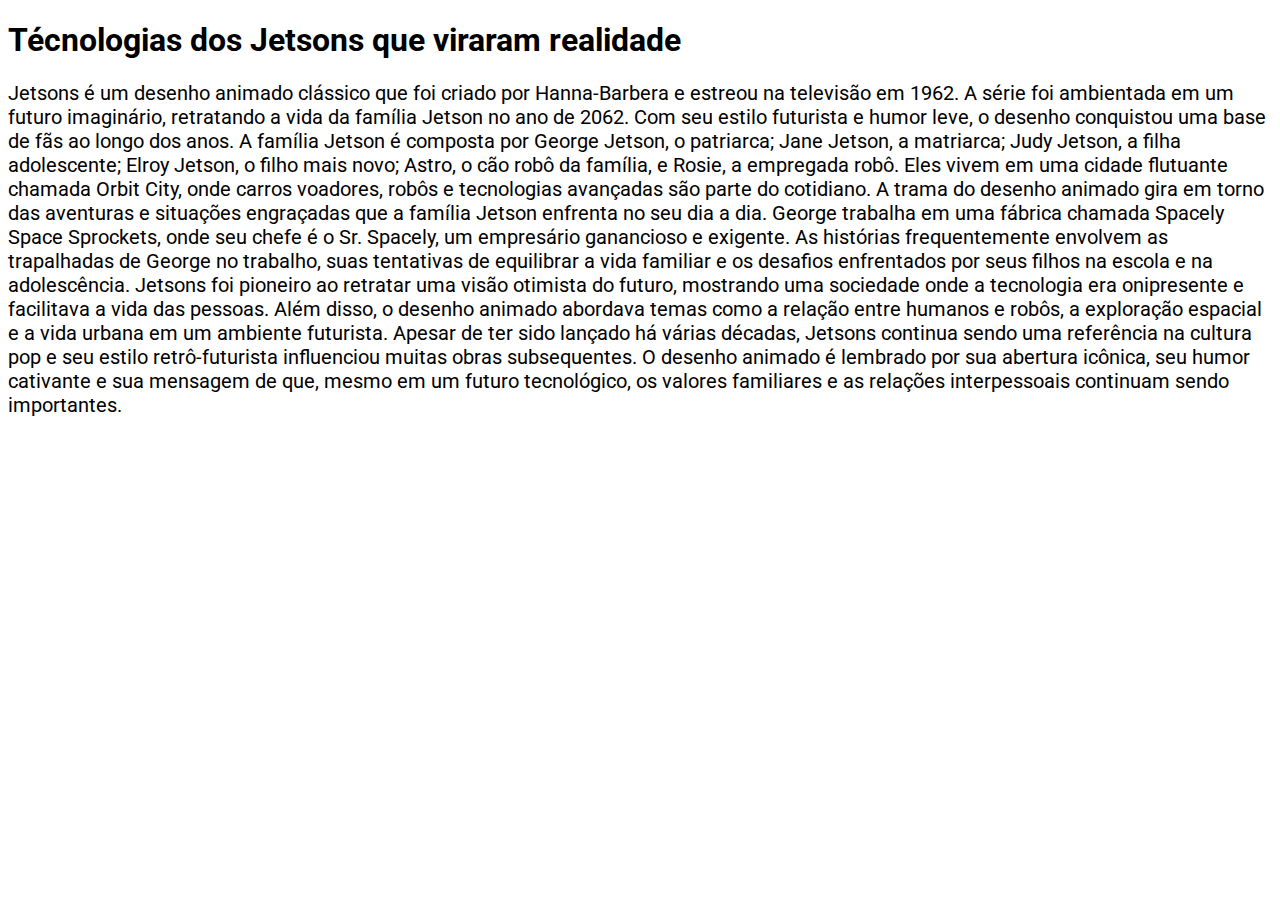
==== index.html @ b1d6b0a9 "Add files via upload" ====
<!DOCTYPE html>
<html>
    <head>
     <title>Alura Plus</title>
     <meta charset="UTF-8">
     <meta name="viewport" content="width=device-width, initial-scale=1">
     <link rel="stylesheet" href="style.css">
     <link rel="preconnect" href="https://fonts.googleapis.com">
     <link rel="preconnect" href="https://fonts.gstatic.com" crossorigin>
     <link href="https://fonts.googleapis.com/css2?family=Roboto:wght@400&display=swap" rel="stylesheet">
    </head>

    
    <body>
        <section>
        <h1>Técnologias dos Jetsons que viraram realidade</h1>
        <p class="tamanho-fonte">
            Jetsons é um desenho animado clássico que foi criado por Hanna-Barbera e estreou na televisão em 1962. A série foi ambientada em um futuro imaginário, retratando a vida da família Jetson no ano de 2062. Com seu estilo futurista e humor leve, o desenho conquistou uma base de fãs ao longo dos anos.
            A família Jetson é composta por George Jetson, o patriarca; Jane Jetson, a matriarca; Judy Jetson, a filha adolescente; Elroy Jetson, o filho mais novo; Astro, o cão robô da família, e Rosie, a empregada robô. Eles vivem em uma cidade flutuante chamada Orbit City, onde carros voadores, robôs e tecnologias avançadas são parte do cotidiano.
            A trama do desenho animado gira em torno das aventuras e situações engraçadas que a família Jetson enfrenta no seu dia a dia. George trabalha em uma fábrica chamada Spacely Space Sprockets, onde seu chefe é o Sr. Spacely, um empresário ganancioso e exigente. As histórias frequentemente envolvem as trapalhadas de George no trabalho, suas tentativas de equilibrar a vida familiar e os desafios enfrentados por seus filhos na escola e na adolescência.
            Jetsons foi pioneiro ao retratar uma visão otimista do futuro, mostrando uma sociedade onde a tecnologia era onipresente e facilitava a vida das pessoas. Além disso, o desenho animado abordava temas como a relação entre humanos e robôs, a exploração espacial e a vida urbana em um ambiente futurista.
            Apesar de ter sido lançado há várias décadas, Jetsons continua sendo uma referência na cultura pop e seu estilo retrô-futurista influenciou muitas obras subsequentes. O desenho animado é lembrado por sua abertura icônica, seu humor cativante e sua mensagem de que, mesmo em um futuro tecnológico, os valores familiares e as relações interpessoais continuam sendo importantes.</textarea>

        </p>
        </section>

        <section>
        


        </section>
    </body>
    













</html>
---- style.css ----
:root{
   --cor-de-fundo: #FFFFFF;
   font-family: 'Roboto', sans-serif;
 

}

.tamanho-fonte{
    font-size: 20px;
}



body{
    background-color: var(--cor-de-fundo);
}
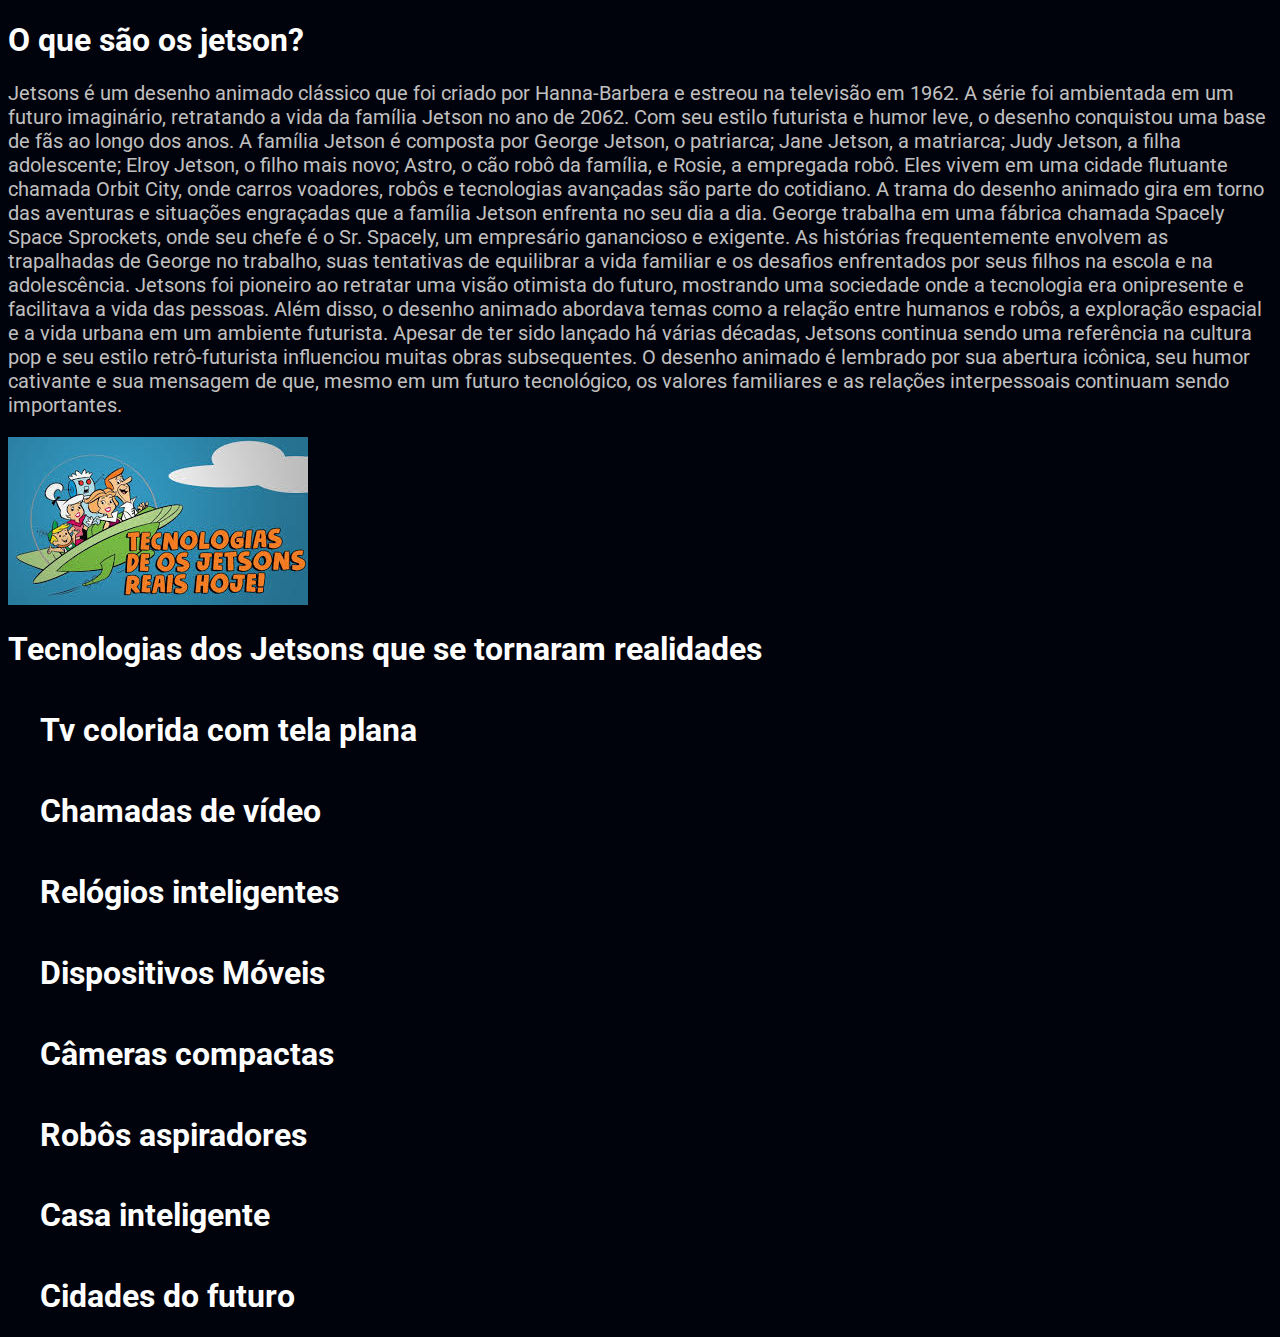
==== commit 5e4bc4fb: "Add files via upload" ====
--- a/index.html
+++ b/index.html
@@ -13,8 +13,8 @@
     
     <body>
         <section>
-        <h1>Técnologias dos Jetsons que viraram realidade</h1>
-        <p class="tamanho-fonte">
+        <h1 class="titulo">O que são os jetson?</h1>
+        <p class="tamanho-fonte" >
             Jetsons é um desenho animado clássico que foi criado por Hanna-Barbera e estreou na televisão em 1962. A série foi ambientada em um futuro imaginário, retratando a vida da família Jetson no ano de 2062. Com seu estilo futurista e humor leve, o desenho conquistou uma base de fãs ao longo dos anos.
             A família Jetson é composta por George Jetson, o patriarca; Jane Jetson, a matriarca; Judy Jetson, a filha adolescente; Elroy Jetson, o filho mais novo; Astro, o cão robô da família, e Rosie, a empregada robô. Eles vivem em uma cidade flutuante chamada Orbit City, onde carros voadores, robôs e tecnologias avançadas são parte do cotidiano.
             A trama do desenho animado gira em torno das aventuras e situações engraçadas que a família Jetson enfrenta no seu dia a dia. George trabalha em uma fábrica chamada Spacely Space Sprockets, onde seu chefe é o Sr. Spacely, um empresário ganancioso e exigente. As histórias frequentemente envolvem as trapalhadas de George no trabalho, suas tentativas de equilibrar a vida familiar e os desafios enfrentados por seus filhos na escola e na adolescência.
@@ -23,11 +23,26 @@
 
         </p>
         </section>
+         
+        <section>
+         <img src="img/images.jpeg">
+         
+
+        </section>
 
         <section>
-        
-
-
+         <h1 class="titulo">Tecnologias dos Jetsons que se tornaram realidades</h1>
+          <ul class="rodape__lista"></ul> 
+           <p class="tamanho-guias"><a href="https://luiz0909.github.io/Plus-site/" target="_blank"><h1 class="lista__link">Tv colorida com tela plana</h1></a></p>
+           <p class="tamanho-guias"><a href="https://luiz0909.github.io/Plus-site/" target="_blank"><h1 class="lista__link">Chamadas de vídeo</h1></a></p>
+           <p class="tamanho-guias"><a href="https://luiz0909.github.io/Plus-site/" target="_blank"><h1 class="lista__link">Relógios inteligentes</h1></a></p>
+           <p class="tamanho-guias"><a href="https://luiz0909.github.io/Plus-site/" target="_blank"><h1 class="lista__link">Dispositivos Móveis</h1></a></p>
+           <p class="tamanho-guias"><a href="https://luiz0909.github.io/Plus-site/" target="_blank"><h1 class="lista__link">Câmeras compactas</h1></a></p>
+           <p class="tamanho-guias"><a href="https://luiz0909.github.io/Plus-site/" target="_blank"><h1 class="lista__link">Robôs aspiradores</h1></a></p>
+           <p class="tamanho-guias"><a href="https://luiz0909.github.io/Plus-site/" target="_blank"><h1 class="lista__link">Casa inteligente</h1></a></p>
+           <p class="tamanho-guias"><a href="https://luiz0909.github.io/Plus-site/" target="_blank"><h1 class="lista__link">Cidades do futuro</h1></a></p>
+          
+          </ul>
         </section>
     </body>
     
--- a/style.css
+++ b/style.css
@@ -1,16 +1,49 @@
 :root{
-   --cor-de-fundo: #FFFFFF;
+   
    font-family: 'Roboto', sans-serif;
- 
+    --branco-principal: #FFFFFF;
+    --cinza-secundario: #C0C0C0;
+    --botao-azul: #167BF7;
+    --cor-de-fundo: #00030C;
+  
+   
 
 }
 
 .tamanho-fonte{
     font-size: 20px;
+    color: var(--cinza-secundario);
 }
-
 
 
 body{
     background-color: var(--cor-de-fundo);
-}+}
+
+.titulo{
+    color: var(--branco-principal);
+}
+
+.tamanho-guias{
+    font-size: medium;
+    color: var(--botao-azul);
+    display: flex;
+    justify-content: center;
+    list-style: none;
+    margin-top: 1em;
+}
+
+.lista__link a{
+    text-decoration: none;
+    color: var(--branco-principal);
+    margin-left: 1em;
+}
+
+.lista__link a:hover {
+    color: var(--botao-azul);
+}
+
+.lista__link a:active {
+    color: purple;
+}
+
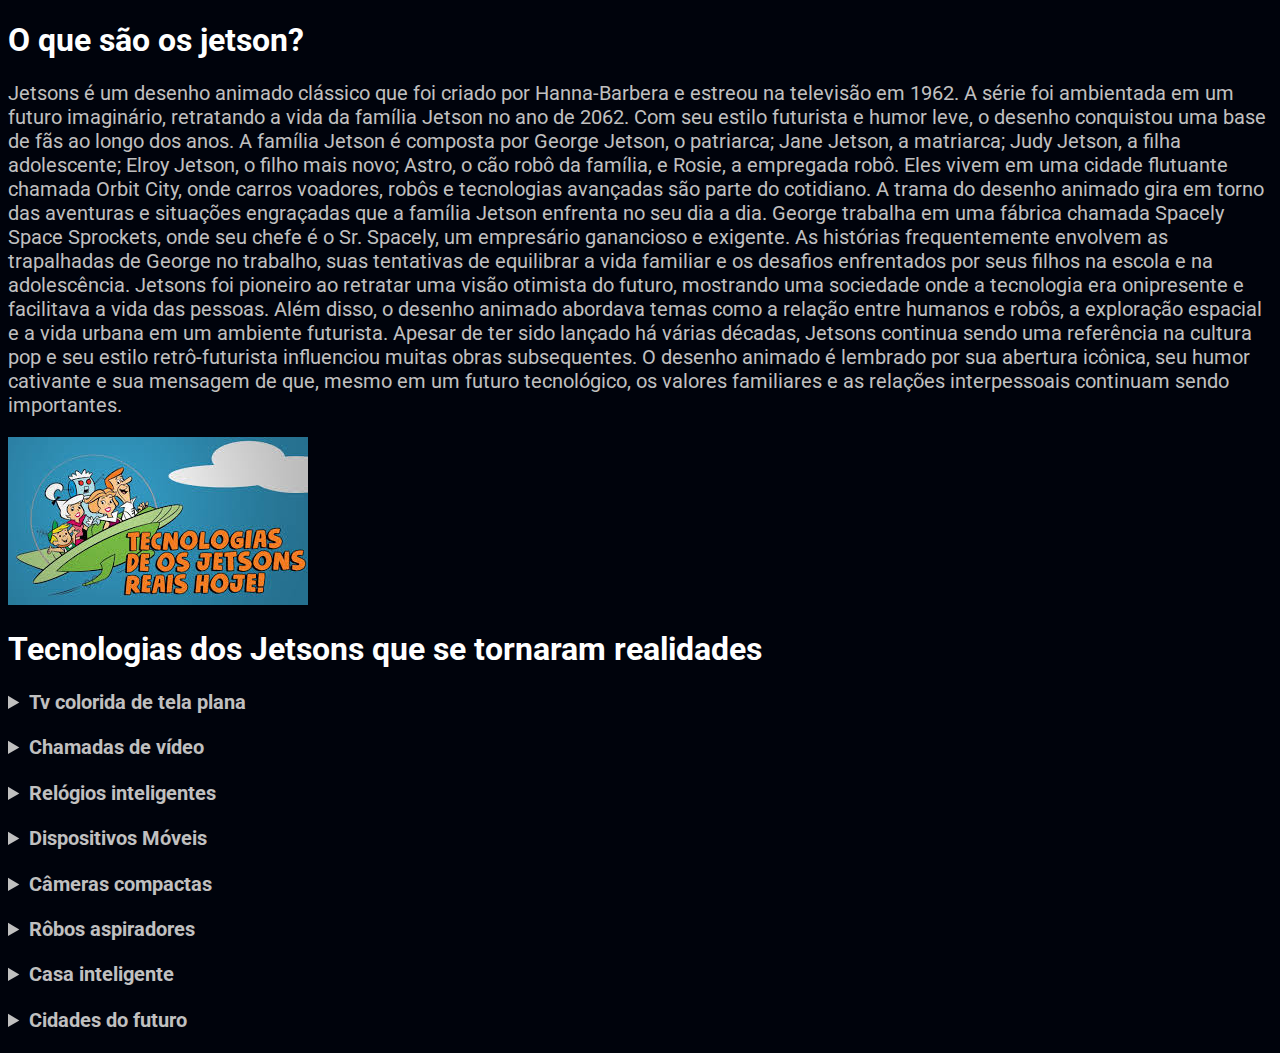
==== commit 533590b6: "projeto" ====
--- a/index.html
+++ b/index.html
@@ -32,18 +32,100 @@
 
         <section>
          <h1 class="titulo">Tecnologias dos Jetsons que se tornaram realidades</h1>
-          <ul class="rodape__lista"></ul> 
-           <p class="tamanho-guias"><a href="https://luiz0909.github.io/Plus-site/" target="_blank"><h1 class="lista__link">Tv colorida com tela plana</h1></a></p>
-           <p class="tamanho-guias"><a href="https://luiz0909.github.io/Plus-site/" target="_blank"><h1 class="lista__link">Chamadas de vídeo</h1></a></p>
-           <p class="tamanho-guias"><a href="https://luiz0909.github.io/Plus-site/" target="_blank"><h1 class="lista__link">Relógios inteligentes</h1></a></p>
-           <p class="tamanho-guias"><a href="https://luiz0909.github.io/Plus-site/" target="_blank"><h1 class="lista__link">Dispositivos Móveis</h1></a></p>
-           <p class="tamanho-guias"><a href="https://luiz0909.github.io/Plus-site/" target="_blank"><h1 class="lista__link">Câmeras compactas</h1></a></p>
-           <p class="tamanho-guias"><a href="https://luiz0909.github.io/Plus-site/" target="_blank"><h1 class="lista__link">Robôs aspiradores</h1></a></p>
-           <p class="tamanho-guias"><a href="https://luiz0909.github.io/Plus-site/" target="_blank"><h1 class="lista__link">Casa inteligente</h1></a></p>
-           <p class="tamanho-guias"><a href="https://luiz0909.github.io/Plus-site/" target="_blank"><h1 class="lista__link">Cidades do futuro</h1></a></p>
-          
-          </ul>
+          <ol class="rodape__lista"></ol> 
         </section>
+        
+        <section>
+            <h1 class="titulo">
+            <details>
+                <summary class="tamanho-fonte">Tv colorida de tela plana</summary>
+                <img src="img/jetsonstvplana.jpg" width="75%">
+                <p class="tamanho-fonte">As TVs planas, bem fininhas, já são imaginadas no mundo futurista dos Jetsons também. Para fazer seus exercícios matinais ou simplesmente assistir a shows de artistas famosos, a família Jetson usa diversos televisores finos espalhados pela casa. Na atualidade, tanto as TVs finas quanto as SmarTVs de diversas marcas ganharam praticamente todos os espaços públicos, coletivos e particulares, enquanto os televisores de tubo dos anos 1990 e 2000 nem são mais fabricados. Existe certa liderança e, portanto, competição no mundo entre as fabricantes orientais, Samsung, LG e Sony.</p>
+                <img src="img/tvplana.jpg" width="75%">
+            </details>
+            </h1>
+        </section>  
+        <section>
+            <h1 class="titulo" class="tamanho-fonte">
+            <details>
+                <summary class="tamanho-fonte">Chamadas de vídeo</summary>
+                 <img src="img/videochamadasjetsons.png" width="75%">
+                <p class="tamanho-fonte">Em prática, nas videochamadas, George Jetson fala com sua esposa, seu chefe e outros personagens com quem se relaciona. O recurso também é usado amplamente nos relógios inteligentes , garantindo mais praticidade ainda pela mobilidade. Hoje em dia, a videochamada ganhou naturalidade entre as diversas gerações: por Facetime, Zoom, Microsoft Teams ou Google Meet, que são os produtos mais comumente utilizados para acessar tal recurso, é possível falar com outra pessoa ou um grupo de pessoas com pouquíssimos cliques no computador ou toques no smartphone.</p>
+                 <img src="img/videochamadaszoom.png" width="75%">            
+            </details>
+            </h1>
+        </section>  <section>
+            <h1 class="titulo">
+            <details>
+                <summary class="tamanho-fonte">Relógios inteligentes</summary>
+                <img src="img/jetsonsSmartwatch.jpg" width="75%">
+                <p class="tamanho-fonte">a teve de cor</p>
+                <img src="img/smartwatch.jpg" width="75%">
+            </details>
+            </h1>
+        </section>  <section>
+            <h1 class="titulo">
+            <details>
+                <summary class="tamanho-fonte">Dispositivos Móveis</summary>
+                <img src="img/telemoveis.jpg"  width="75%">
+                <p class="tamanho-fonte">Smartwatches tendem a ser cada vez mais comuns entre nós também, não fosse o preço elevado de alguns com mais recursos disponíveis , além de carregarem uma usabilidade mais facilitada. Além de ser um acessório prático e vestível, ele oferece uma série de ferramentas que o smartphone é capaz de fazer também.
+
+                    Nos Jetsons, esse acessório também aparece no braço de alguns personagens e demonstra sua praticidade e capacidade de mobilidade. Na maioria das vezes, surge apenas com a finalidade de comunicação por voz e vídeo e, não, disponibilizando uma série de apps e ferramentas que são comuns nos relógios inteligentes de 2022.</p>
+                <img src="img/celular.jpg" width="75%">
+            </details>
+            </h1>
+        </section>  <section>
+            <h1 class="titulo">
+            <details>
+                <summary class="tamanho-fonte">Câmeras compactas</summary>
+                <img src="img/cameras compactas.jpg" width="75%" >
+                <p class="tamanho-fonte">Nos anos 1960 e 1980, as câmeras fotográficas ou de vídeos eram consideravelmente grandes e, em alguns casos, pesadas. Por isso, alguns episódios de Os Jetsons brincavam com a ideia de “câmeras microscópicas” do tamanho de pílulas.
+
+                    Felizmente, as pessoas não precisaram esperar até 2062 para terem câmeras compactas. Um exemplo disso são os conjuntos fotográficos de celulares modernos, cujo design às vezes lembram uma cartela de comprimido.</p>
+                <img src="img/cameracelular.jpg" width="75%">
+            
+            </details>
+            </h1>
+        </section>  <section>
+            <h1 class="titulo">
+            <details>
+                <summary class="tamanho-fonte">Rôbos aspiradores</summary>
+                <img src="img/jetsonsRoboaspirador.jpg" width="75%">
+                <p class="tamanho-fonte">Há cerca de 60 anos, ter um robô capaz de realizar as tarefas domésticas era algo inimaginável. Então, a empregada-robô Rose da família Jetsons era o sonho de várias donas de casas que precisavam se dividir entre cuidar do local e dar conta de várias outras atividades.
+
+                    Atualmente, os robôs aspiradores se tornaram um item comum. Esses dispositivos ajudam a manter a casa em ordem ao varrer os cômodos de forma independente e discreta  se comparado com a animação.</p>
+                <img src="img/roboaspirador.jpg" width="75%">
+            </details>
+            </h1>
+        </section>  <section>
+            <h1 class="titulo">
+            <details>
+                <summary class="tamanho-fonte">Casa inteligente</summary>
+                <img src="img/casainteligente.jpeg" width="75%">
+                <p class="tamanho-fonte">A “casa do futuro” dos Jetsons impressionava por conta da grande quantidade de itens tecnológicos automatizados. Bastavam alguns toques em uma central cheia de botões para tudo funcionar perfeitamente.
+
+                    Hoje, as casas inteligentes possuem tecnologias tão avançadas quanto as imaginadas pela animação. Além disso, os usuários têm assistentes virtuais (Alexa, Siri e Google Assistente) para gerenciar toda a residência.</p>
+                <img src="img/casainteligenteatual.jpg" width="75%">
+            </details>
+            </h1>
+        </section>  <section>
+            <h1 class="titulo">
+            <details>
+                <summary class="tamanho-fonte">Cidades do futuro</summary>
+                <img src="img/cidades do futuro.jpg" width="75%">
+                <p class="tamanho-fonte">Bem diferente da realidade da década de 1960 e 1980, os Jetsons moravam na futurista cidade de Orbit City. Lá, os edifícios eram construídos em colunas verticais suspensas do chão e os moradores usavam carros voadores como meio de transporte.
+
+                    Curiosamente, a futura smart city The Line na Arabia Saudita segue um conceito semelhante. O projeto de cidade sustentável prevê a construção de novas moradias e espaços verticalmente “para melhor aproveitamento dos serviços”.
+                    
+                    Em relação aos carros voadores, várias marcas produziram veículos conceitos com essa proposta nos últimos anos. Entretanto, ainda é algo que segue distante da nossa realidade e pode demorar mais alguns anos para acontecer – ou será que não?
+                    
+                    </p>
+                <img src="img/cidade do futuro deserto.jpg" width="75%">
+            </details>
+            </h1>
+        
+
+     
     </body>
     
 
--- a/style.css
+++ b/style.css
@@ -47,3 +47,4 @@
     color: purple;
 }
 
+
